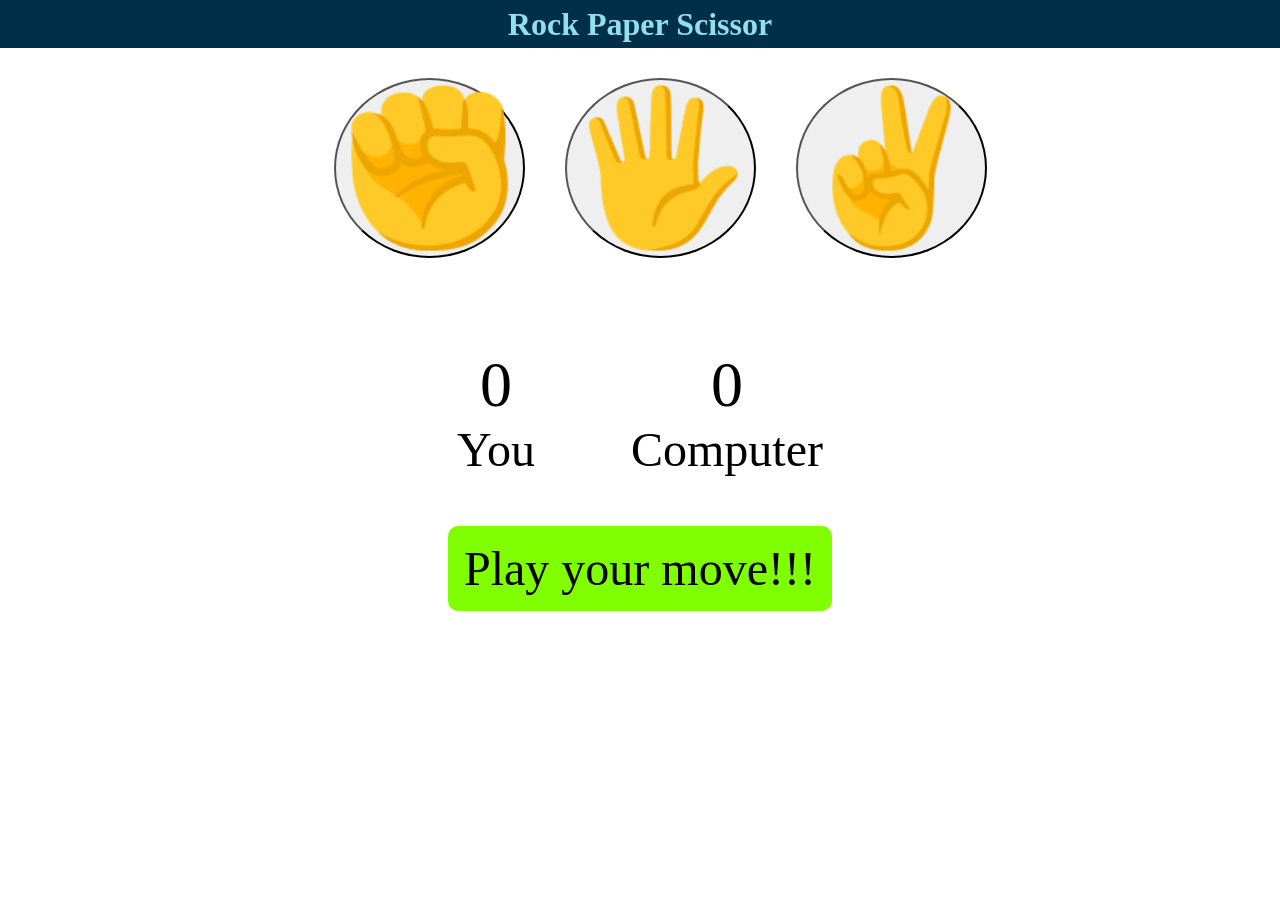
==== #8_Project(Rock+paper+scissor)/index.html @ 98d400f2 "Rename folders" ====
<!DOCTYPE html>
<html lang="en">

<head>
    <meta charset="UTF-8">
    <meta name="viewport" content="width=device-width, initial-scale=1.0">
    <title>Rock_Paper_scissors</title>
    <link rel="stylesheet" href="style.css">
</head>

<body>
    <h1>Rock Paper Scissor</h1>
    <div class="choices">
        <div class="choice">
            <button class='img' id="Rock">✊</button>
            <button class='img' id="Paper">🖐️</button>
            <button class='img' id="Scissor">✌️</button>
        </div>
    </div>
    <div class="score-board">
        <div class="score">
            <div id="user">0</div>
            <div>You</div>
        </div>
        <div class="score">
            <div id="com">0</div>
            <div>Computer</div>
        </div>
    </div>
    <div class="msg-container">
        <p id="msg">Play your move!!!</p>
    </div>



    <script src="script.js"></script>
</body>

</html>
---- #8_Project(Rock+paper+scissor)/style.css ----
* {
    margin: 0;
    padding: 0;
    text-align: center;
}

h1 {
    background-color: #003049;
    color: #90e0ef;
    height: 3rem;

    font-weight: bold;
    line-height: 3rem;
    margin-top: 10 px;
    margin-bottom: 20px;
}

.choices {
    display: flex;
    /* Make it a flex container */
    justify-content: center;
    /* Center the .choice div horizontally */
    align-items: center;
    /* Center vertically if needed */
}

.choice {
    height: 200px;
    width: 800px;
    border-radius: 5%;
    display: flex;
    justify-content: center;
    /* Center buttons inside */
    align-items: center;
    margin-left: 40px;
}

.img:hover {
    cursor: pointer;
    background-color: #4e9cf5;
}

.img {
    border-radius: 50%;
    font-size: 150px;
    /* Emoji size */
    margin: 20px;
    /* Space between buttons */
}


.score-board {
    display: flex;
    justify-content: center;
    /* Center buttons inside */
    align-items: center;
    margin-top: 5rem;
    font-size: 3rem;
    gap: 6rem;
}

#com,
#user {
    font-size: 4rem;
    gap: 30px;
}

.msg-container {
    margin-top: 4rem;

}

#msg {
    background-color: chartreuse;
    color: black;
    font-size: 3rem;
    display: inline;
    padding: 1rem;
    border-radius: 10px;

}
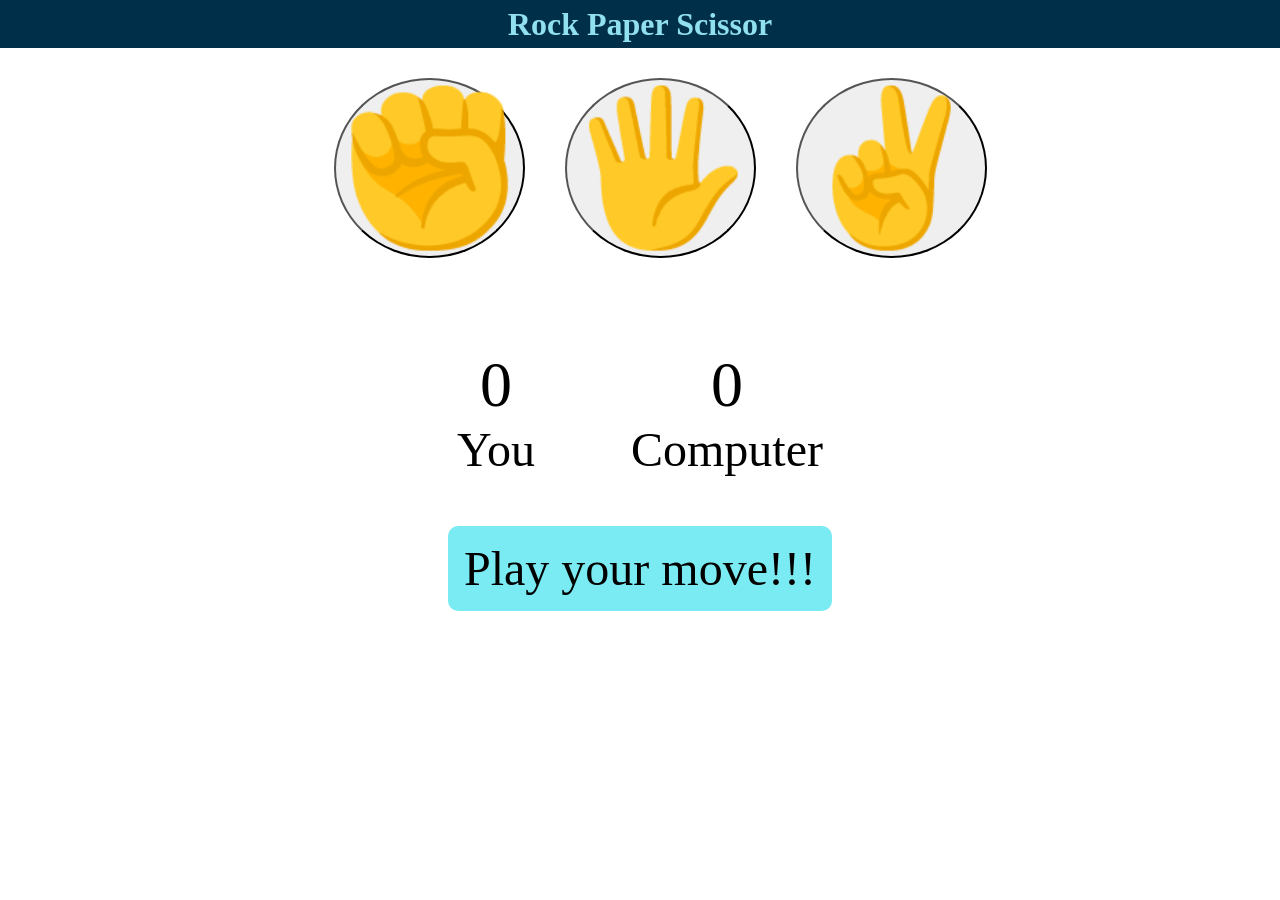
==== commit 470c95c0: "A new project added!" ====
--- a/#8_Project(Rock+paper+scissor)/index.html
+++ b/#8_Project(Rock+paper+scissor)/index.html
@@ -27,10 +27,14 @@
             <div>Computer</div>
         </div>
     </div>
+    <!-- <div class="win-msg">
+        <div id="ma1">"You won against computer!!!</div>
+        <div id="ma2">"Computer won against you!!!</div>
+        <div id="ma3">The match is draw!!!</div>
+    </div> -->
     <div class="msg-container">
         <p id="msg">Play your move!!!</p>
     </div>
-
 
 
     <script src="script.js"></script>
--- a/#8_Project(Rock+paper+scissor)/style.css
+++ b/#8_Project(Rock+paper+scissor)/style.css
@@ -71,11 +71,15 @@
 }
 
 #msg {
-    background-color: chartreuse;
+    background-color: rgb(123, 235, 243);
     color: black;
     font-size: 3rem;
     display: inline;
     padding: 1rem;
     border-radius: 10px;
 
-}+}
+
+/* .win-msg {
+    font-size: 30px;
+} */
